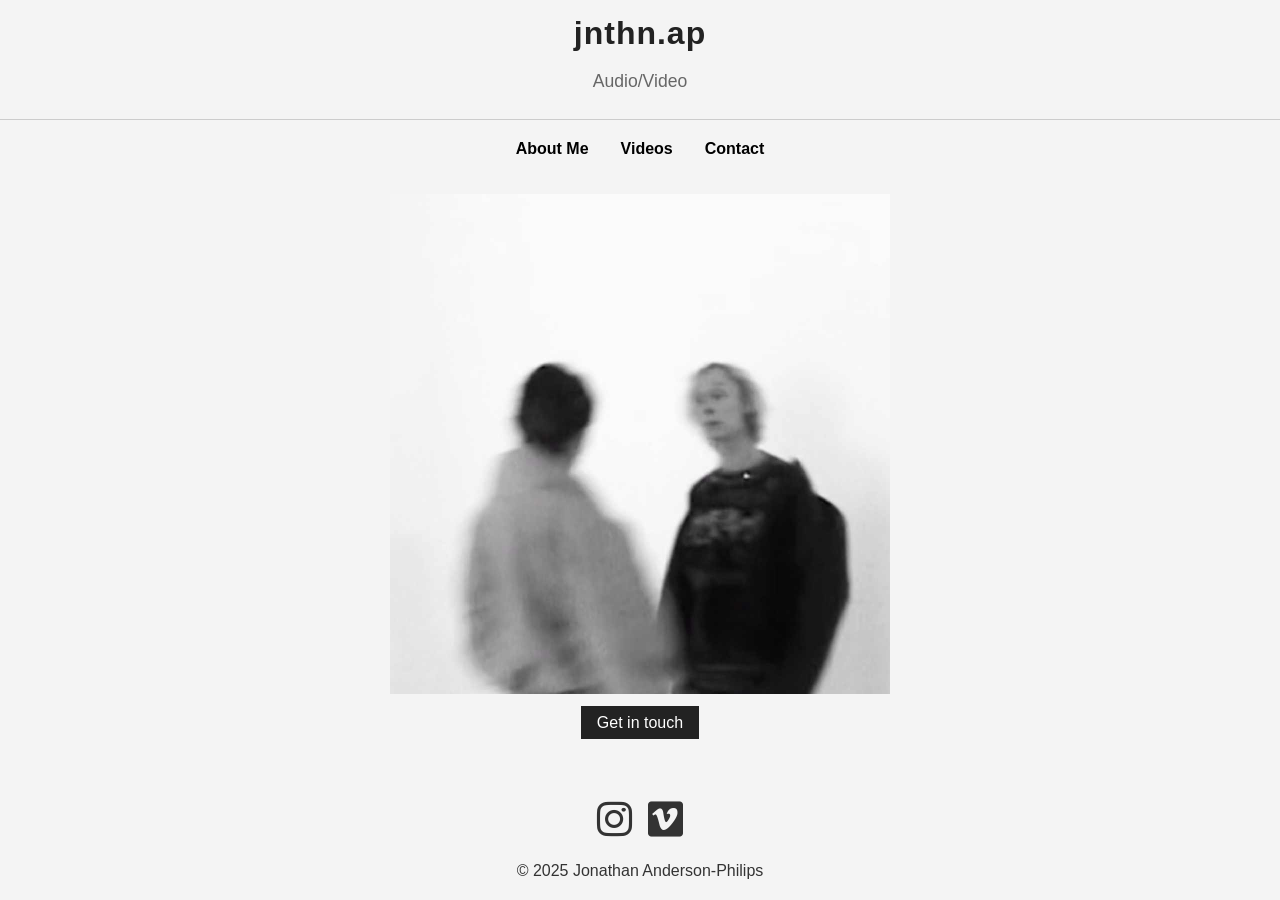
==== index.html @ efb6b870 "first commit" ====
<!DOCTYPE html>
<html lang="en">
  <head>
    <meta charset="UTF-8" />
    <meta name="viewport" content="width=device-width, initial-scale=1.0" />
    <title>jnthn.ap</title>
    <link rel="stylesheet" href="style.css" />
    <script defer src="script.js"></script>
    <link
      rel="stylesheet"
      href="https://cdnjs.cloudflare.com/ajax/libs/font-awesome/6.5.0/css/all.min.css"
    />
  </head>
  <body>
    <header>
      <h1><a href="./index.html">jnthn.ap</a></h1>
      <p>Audio/Video</p>
    </header>

    <nav class="menu">
      <ul>
        <li><a href="./about-me.html">About Me</a></li>
        <li><a href="https://www.vimeo.com/jnthnap/" target="_blank">Videos</a></li>
        <li><a href="./contact.html">Contact</a></li>
      </ul>
    </nav>

    <section>
      <div class="hero-content">
        <section id="stills-gallery">
          <div class="slideshow-container">
            <div class="slideshow">
              <img src="./stills/stills1.jpg" alt="Still from project 1" />
              <img src="./stills/stills2.jpg" alt="Still from project 2" />
              <img src="./stills/stills3.jpg" alt="Still from project 3" />
              <img src="./stills/stills4.jpg" alt="Still from project 4" />
              <img src="./stills/stills5.jpg" alt="Still from project 5" />
            </div>
          </div>
        </section>
        <a href="contact.html" class="cta-button"
          >Get in touch</a
        >
      </div>
    </section>

    <div class="social-icons">
      <a href="https://www.instagram.com/jnthn.ap/" target="_blank" aria-label="Instagram">
        <i class="fab fa-instagram"></i>
      </a>
      <a href="https://www.vimeo.com/jnthnap/" target="_blank" aria-label="Vimeo">
        <i class="fab fa-vimeo"></i>
      </a>
    </div>
    <footer>&copy; 2025 Jonathan Anderson-Philips</footer></div>
  </body>
</html>
---- style.css ----
/* Step 1: Basic Reset and Base Styles */

body {
    margin: 0;
    font-family: Helvetica, sans-serif;
    background-color: #f4f4f4;
    color: #222222;
    line-height: 1.6;
  }

  p {
    font-size: 2rem;
  }
  
  h1, h2, p {
    margin: 0 0 1rem 0;
  }
  
  img {
    max-width: 100%;
    height: auto;
    display: block;
    padding: 1rem 0;
  }
  
  /* Step 2: Header Styles */

header {
    background-color: #f4f4f4;
    padding: 0.5rem 0.5rem;
    text-align: center;
    border-bottom: 1px solid #ccc;
  }
  
  header h1 {
    font-size: 2rem;
    margin-bottom: 0.5rem;
    letter-spacing: 1px;
  }
  
  header p {
    font-size: 1.1rem;
    color: #666666;
  }
  
  /* Step 3: Navigation Menu Styles */

nav.menu {
    background-color: #f4f4f4;
    padding: 1rem 0;
  }
  
  nav.menu ul {
    list-style: none;
    margin: 0;
    padding: 0;
    display: flex;
    justify-content: center;
    gap: 2rem;
  }
  
  nav.menu a {
    text-decoration: none;
    color: #000000;
    font-weight: bold;
    transition: color 0.2s ease-in-out;
  }
  
  nav.menu a:hover {
    color: #474747;
  }

  .hero-content {
    background-color: #f4f4f4;
    padding: rem 1rem;
    text-align: center;
  }
  
  .hero-content h1 {
    margin-bottom: 1rem;
  }
  
  .hero-content p {
    margin-bottom: 1.5rem;
  }
  

.cta-button {
    background-color: #222;
    color: #fff;
    padding: 0.5rem 1rem;
    text-decoration: none;
}

  
  .cta-button:hover {
    background-color: #444;
  }

  /* Step 6: Slideshow Styles */
#stills-gallery {
    position: relative;
    width: 80%;
    margin: 0 auto;
  }
  
  .slideshow-container {
    position: relative;
    overflow: hidden;
    display: flex;
    justify-content: center;
  }
  
  .slideshow {
    display: flex;
    transition: transform 0.5s ease;
    justify-content: center;
  }
  
  .slideshow img {
    width: 500px;
    height: 500px;
    object-fit: cover;
    margin: 0 auto;
  }

  
  button {
    position: absolute;
    top: 50%;
    background-color: rgba(0, 0, 0, 0.5);
    color: #fff;
    border: none;
    padding: 1rem;
    font-size: 2rem;
    cursor: pointer;
    z-index: 1;
  }
  
  .slideshow-prev {
    left: 0;
    transform: translateY(-50%);
  }
  
  .slideshow-next {
    right: 0;
    transform: translateY(-50%);
  }
  
  button:hover {
    background-color: rgba(0, 0, 0, 0.7);
  }

footer {
    text-align: center;
    padding: 1rem 0;
    background-color: #f4f4f4;
    color: #333;
    position: fixed;
    bottom: 0;
    width: 100%;
}

h1 a {
    color: inherit;
    text-decoration: none;
  }
.hero-content ul {
    display: flex;
    justify-content: center;
    gap: 1rem;
    padding: 0;
    font-size: 2rem;
}

.hero-content ul li {
    margin-bottom: 0;
    list-style: none;
}

.hero-content i {
    margin-right: 0.5rem;
    color: #333;
}
  
.social-icons {
    display: flex;
    justify-content: center;
    gap: 1rem;
    position: fixed;
    bottom: 3rem;
    left: 50%;
    transform: translateX(-50%);
    margin-top: 0;
}

.social-icons a {
    color: #333;
    font-size: 2.5rem;
    transition: color 0.3s ease;
    text-decoration: none;
}

.social-icons a:hover {
    color: #555;
}

.hero-content ul li a i {
    font-size: 5rem;
    margin: 1rem 0;
    margin-right: 2rem;
    margin-left: 2rem;;
}
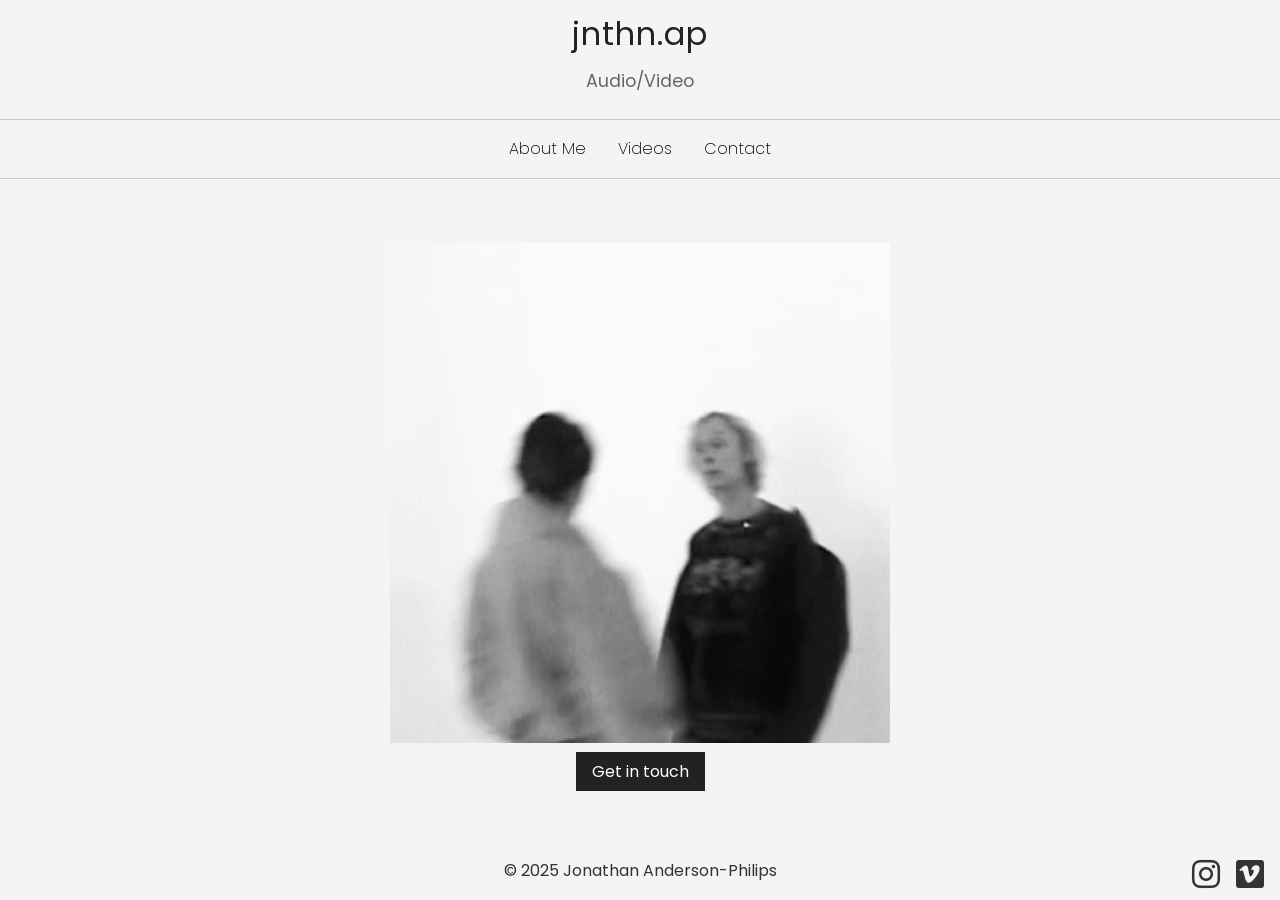
==== commit 2bcaf3e9: "Initial commit for mac-main" ====
--- a/index.html
+++ b/index.html
@@ -9,6 +9,10 @@
     <link
       rel="stylesheet"
       href="https://cdnjs.cloudflare.com/ajax/libs/font-awesome/6.5.0/css/all.min.css"
+    />
+    <link
+      href="https://fonts.googleapis.com/css2?family=Poppins:wght@300;400;500;600;700&display=swap"
+      rel="stylesheet"
     />
   </head>
   <body>
--- a/style.css
+++ b/style.css
@@ -2,7 +2,7 @@
 
 body {
     margin: 0;
-    font-family: Helvetica, sans-serif;
+    font-family: 'Poppins', Helvetica, sans-serif; /* Updated to use Poppins */
     background-color: #f4f4f4;
     color: #222222;
     line-height: 1.6;
@@ -48,7 +48,11 @@
 nav.menu {
     background-color: #f4f4f4;
     padding: 1rem 0;
-  }
+    position: sticky; /* Ensure the nav bar stays visible */
+    top: 0; /* Stick to the top of the viewport */
+    z-index: 1000; /* Ensure it appears above other elements */
+    border-bottom: 1px solid #ccc; /* Optional: Add a border for better visibility */
+}
   
   nav.menu ul {
     list-style: none;
@@ -62,7 +66,7 @@
   nav.menu a {
     text-decoration: none;
     color: #000000;
-    font-weight: bold;
+    font-weight: 200; /* Updated font weight */
     transition: color 0.2s ease-in-out;
   }
   
@@ -72,12 +76,12 @@
 
   .hero-content {
     background-color: #f4f4f4;
-    padding: rem 1rem;
+    padding: 2rem 1rem;
     text-align: center;
   }
   
   .hero-content h1 {
-    margin-bottom: 1rem;
+    margin-bottom: 0rem;
   }
   
   .hero-content p {
@@ -148,22 +152,34 @@
   }
   
   button:hover {
-    background-color: rgba(0, 0, 0, 0.7);
-  }
+    background-color: rgba(133, 133, 133, 0.7);
+  }
+
+  html, body {
+    height: 100%;
+    display: flex;
+    flex-direction: column;
+  }
+  
+  body > footer {
+    margin-top: auto;
+  }
+  
 
 footer {
     text-align: center;
     padding: 1rem 0;
     background-color: #f4f4f4;
     color: #333;
-    position: fixed;
     bottom: 0;
     width: 100%;
+    position: fixed;
 }
 
 h1 a {
     color: inherit;
     text-decoration: none;
+    font-weight: 400; /* Updated font weight */
   }
 .hero-content ul {
     display: flex;
@@ -177,32 +193,58 @@
     margin-bottom: 0;
     list-style: none;
 }
-
+.hero-content {
+  position: relative; /* Changed from absolute to relative */
+  top: -3rem; /* Reset top positioning */
+  margin-top: 5rem; /* Added margin to push the section down */
+  padding-bottom: 3rem;
+  padding-top: 1rem;
+}
+
+figcaption {
+  margin-top: 1rem;
+  margin-bottom: 1rem; /* Added gap underneath the figcaption text */
+  text-align: center;
+  font-size: 1rem;
+  color: #666;
+}
 .hero-content i {
     margin-right: 0.5rem;
     color: #333;
 }
-  
+.hero-content i:hover {
+    color: #949494;
+}
+
+html, body {
+  margin: 0;
+  padding: 0;
+  height: 100%;
+  overflow-y: auto;
+}
+  
+
 .social-icons {
-    display: flex;
-    justify-content: center;
-    gap: 1rem;
-    position: fixed;
-    bottom: 3rem;
-    left: 50%;
-    transform: translateX(-50%);
-    margin-top: 0;
+  display: flex;
+  justify-content: center;
+  gap: 1rem;
+  position: fixed; /* Changed to fixed to stick to the corner */
+  bottom: 0; /* Adjusted to place at the bottom */
+  right: 1rem; /* Positioned in the bottom-right corner */
+  transform: none; /* Removed centering transform */
+  margin-top: 0;
+  z-index: 1000; /* Ensure the social icons are brought to the front */
 }
 
 .social-icons a {
-    color: #333;
-    font-size: 2.5rem;
-    transition: color 0.3s ease;
-    text-decoration: none;
+  color: #333;
+  font-size: 2rem;
+  transition: color 0.3s ease;
+  text-decoration: none;
 }
 
 .social-icons a:hover {
-    color: #555;
+  color: #949494;
 }
 
 .hero-content ul li a i {
@@ -212,3 +254,11 @@
     margin-left: 2rem;;
 }
 
+@media (max-width: 450px) {
+  .social-icons {
+    position: static; /* Remove fixed positioning */
+    margin: -5rem auto; /* Center the icons */
+    justify-content: center; /* Ensure alignment */
+  }
+}
+
